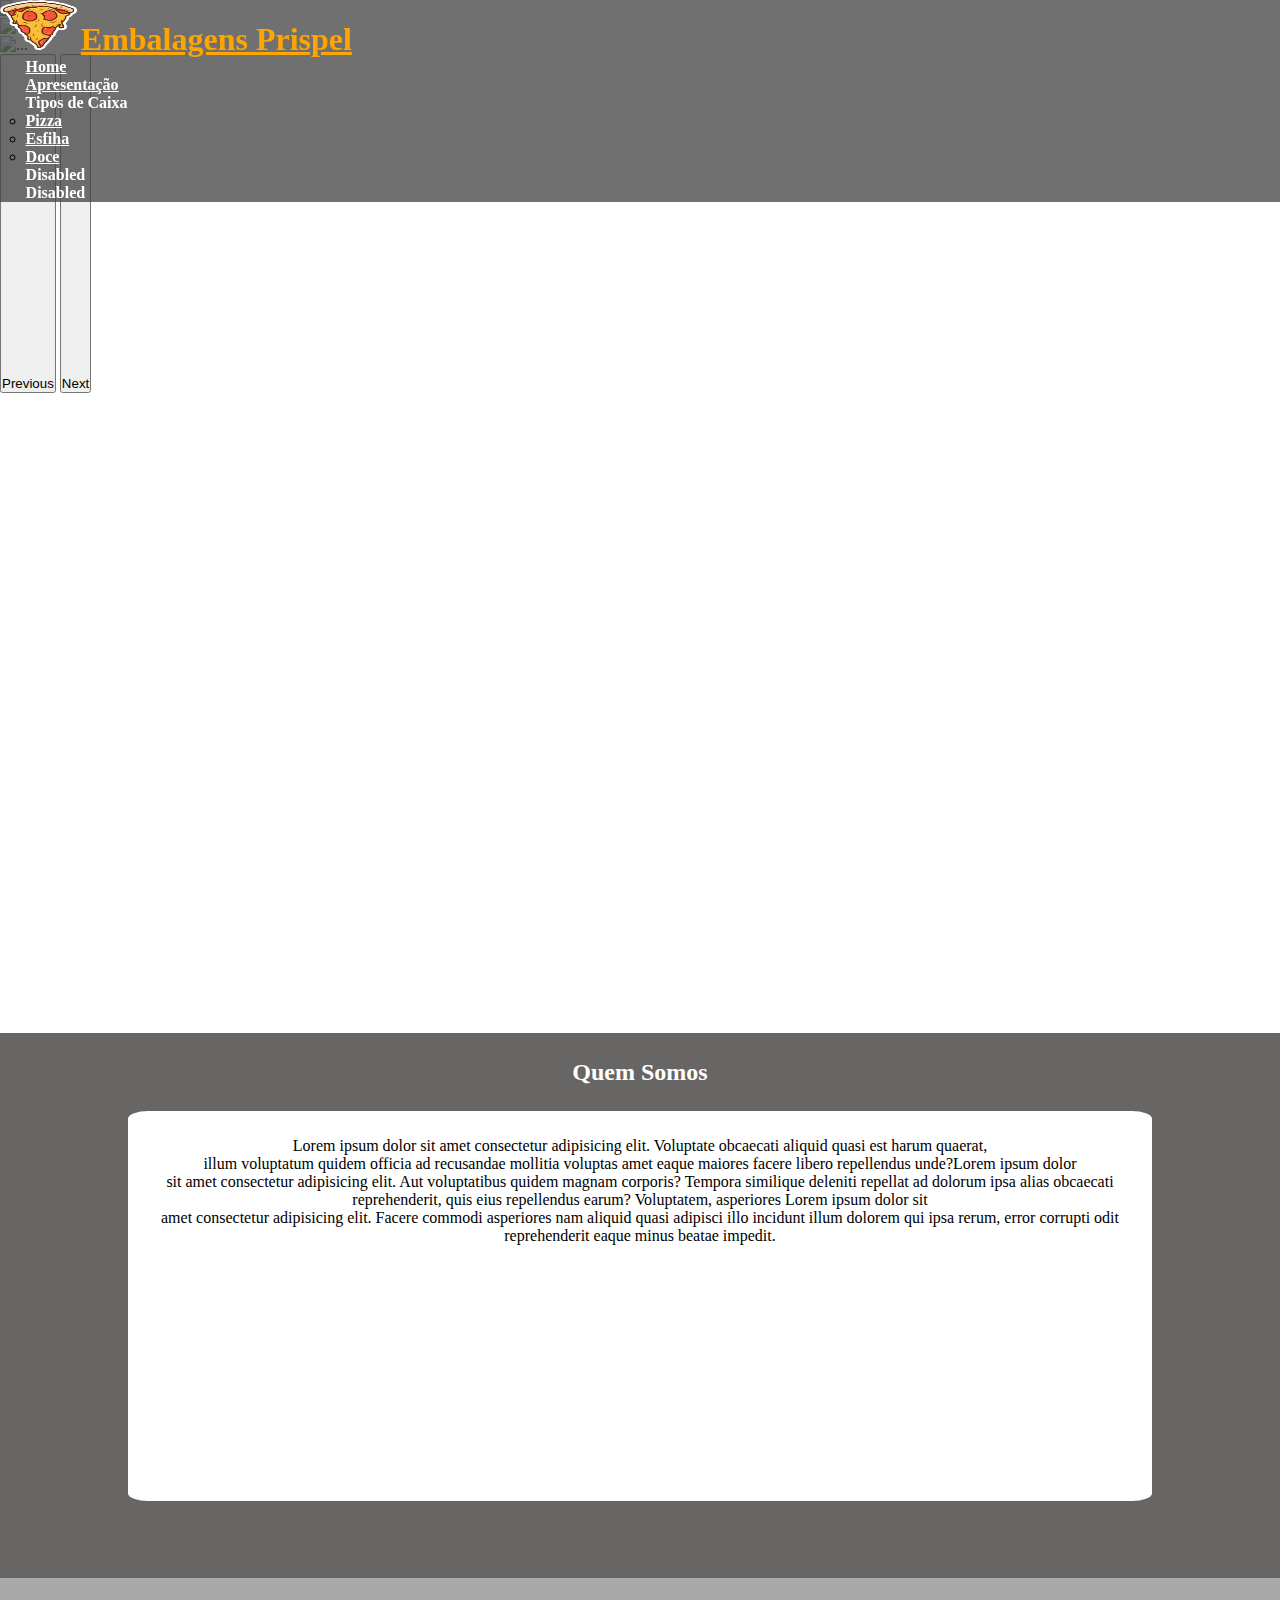
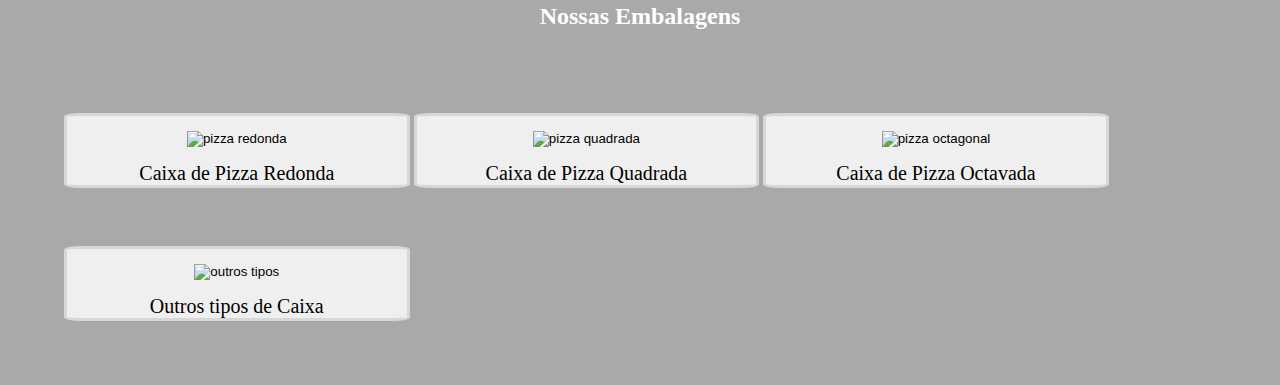
==== index.html @ acebf97e "add files" ====
<!DOCTYPE html>
<html lang="pt-br">

<head>
  <title>Caixas de Pizza</title>
  <meta charset="UTF-8">
  <meta name="viewport" content="width=device-width, initial-scale=1">
  <script src="https://unpkg.com/scrollreveal"></script>
  <link href="css/style.css" rel="stylesheet">
  <link href="https://cdn.jsdelivr.net/npm/bootstrap@5.1.3/dist/css/bootstrap.min.css" rel="stylesheet" integrity="sha384-1BmE4kWBq78iYhFldvKuhfTAU6auU8tT94WrHftjDbrCEXSU1oBoqyl2QvZ6jIW3" crossorigin="anonymous">
</head>

<body class="body">
  <header>
    <nav class="navbar justify-content-between navbar-expand-lg navbar-light">
      <div class="container-fluid row">
        <img id="logo" 
          src="imgs/kisspng-pizza-sticker-cartoon-drawing-clip-art-5b1eece9ca1c50.3768383315287533858279.png" height="50px">
        <a class="col-6 navbar-brand" id="nav-titulo" href="#">Embalagens Prispel</a>
        <div class="collapse navbar-collapse" id="navbarNav">
          <ul class="navbar-nav">
            <li class="nav-item">
              <a class="nav-link" id="nav-link" aria-current="page" href="">Home</a>
            </li>
            <li class="nav-item">
              <a class="nav-link" id="nav-link" href="#apresentação">Apresentação</a>
            </li>
            <li class="nav-item dropdown">
                <a class="nav-link dropdown-toggle fst-italic" role="button" data-bs-toggle="dropdown"  id="nav-link">
                  Tipos de Caixa
                </a>
                <ul class="dropdown-menu" id="dropdown-menu">
                  <li><a class="dropdown-item" id="nav-link" href="html/cx_pizza.html">Pizza</a></li>
                  <li><a class="dropdown-item" id="nav-link" href="teste.html">Esfiha</a></li>
                  <li><a class="dropdown-item" id="nav-link" href="#">Doce</a></li>
                </ul>
              </li>
            <li class="nav-item">
              <a class="nav-link" id="nav-link">Disabled</a>
            </li>
            <li class="nav-item">
              <a class="nav-link" id="nav-link">Disabled</a>
            </li>
          </ul>
        </div>
      </div>
    </nav>
  </header>


  <main id="carrossel">
    <div id="carouselExampleDark" class="carousel carousel-dark slide" data-bs-ride="carousel">
        <div class="carousel-item active">
          <img src="https://st2.depositphotos.com/2184201/8674/i/600/depositphotos_86747378-stock-photo-pizza-in-the-in-delivery.jpg" class="d-block w-100" alt="..." height="680em">
        </div>
        <div class="carousel-item">
          <img src="https://encrypted-tbn0.gstatic.com/images?q=tbn:ANd9GcRo3pxs1LN4b7CG-csmQIkob-InvtRekxwcHA&usqp=CAU" class="d-block w-100" alt="..." height="680em">
        </div>
        <div class="carousel-item">
          <img src="https://img.freepik.com/fotos-premium/pizza-de-calabresa-em-caixa-de-papelao_77190-5152.jpg?w=2000" class="d-block w-100" alt="..." height="680em">
        </div>
      <button class="carousel-control-prev" id="btcarrossel" type="button" data-bs-target="#carouselExampleDark" data-bs-slide="prev">
        <span class="carousel-control-prev-icon" aria-hidden="true"></span>
        <span class="visually-hidden">Previous</span>
      </button>
      <button class="carousel-control-next" id="btcarrossel" type="button" data-bs-target="#carouselExampleDark" data-bs-slide="next">
        <span class="carousel-control-next-icon" aria-hidden="true" style="cursor: pointer;"></span>
        <span class="visually-hidden">Next</span>
      </button>
    </div>
  </main>

  <section class="apresentation" id="apresentação">
    <h2 class="secTitulo">Quem Somos</h2>
    <p>Lorem ipsum dolor sit amet consectetur adipisicing elit. Voluptate obcaecati aliquid quasi est harum quaerat,<br> illum voluptatum quidem officia ad recusandae mollitia voluptas amet eaque maiores facere libero repellendus unde?Lorem ipsum dolor <br> sit amet consectetur adipisicing elit. Aut voluptatibus quidem magnam corporis? Tempora similique deleniti repellat ad dolorum ipsa alias obcaecati reprehenderit, quis eius repellendus earum? Voluptatem, asperiores Lorem ipsum dolor sit <br> amet consectetur adipisicing elit. Facere commodi asperiores nam aliquid quasi adipisci illo incidunt illum dolorem qui ipsa rerum, error corrupti odit reprehenderit eaque minus beatae impedit.</p>
  </section>

  <section class="cx_types">
    <h2 class="secTitulo">Nossas Embalagens</h2>
    <div class="row justify-content-between">
      <button class="col-4 imgs_cxTypesL">
        <br>
          <img src="https://cepel.vteximg.com.br/arquivos/ids/157608-1000-1000/CEPEL--724-.jpg?v=635470812875570000"
            alt="pizza redonda" width="100%">
          <br><br>
          <p class="text-center">Caixa de Pizza Redonda</p>
      </button>
      <button class="col-4 imgs_cxTypesL">
        <br>
          <img src="https://cdn.dooca.store/259/products/quicctnvlazvllxqotysqlewoqlir0ilhf5c_640x640+fill_ffffff.jpg?v=1582742025&webp=0"
            alt="pizza quadrada" width="100%">
          <br><br>
          <p class="text-center">Caixa de Pizza Quadrada</p>
      </button>
      <button class="col-4 imgs_cxTypesL">
        <br>
          <img src="https://biripelembalagens.com.br/controle/arquivo/biripel-1_2021_8_27_15_44.jpg"
            alt="pizza octagonal" width="100%">
          <br><br>
          <p class="text-center">Caixa de Pizza Octavada</p>
      </button>
      <button class="col-4 imgs_cxTypesL">
        <br>
          <img
            src="https://img.irroba.com.br/fit-in/600x600/filters:fill(fff):quality(95)/caixamix/catalog/site/produtos/assados/mix0017/embalagem-pizza-fatia-branca.jpg"
            alt="outros tipos" width="100%">
          <br><br>
          <p class="text-center">Outros tipos de Caixa</p>
      </button>
    </div>
  </section>

  <footer>

  </footer>

</body>
<script src="js/scrypt.js"></script>
<script src="https://cdn.jsdelivr.net/npm/bootstrap@5.1.3/dist/js/bootstrap.bundle.min.js" integrity="sha384-ka7Sk0Gln4gmtz2MlQnikT1wXgYsOg+OMhuP+IlRH9sENBO0LRn5q+8nbTov4+1p" crossorigin="anonymous"></script>

</html>
---- css/style.css ----
*{
    margin: 0;
    padding: 0%;

}
.body{
    height: 100%;
}
header{
    position: fixed;
    z-index: 1;
    background-color: rgba(68, 67, 67, 0.76);
    width: 100%;
}
#logo{
    flex: 0 0 auto;
    width: 6%;
}
#nav-titulo{
    font-size: 200%;
    font-weight: 700;
    color: orange;
}
.nav-item{
    padding-left: 2%;
    font-weight: 600;
}
#nav-link{
    color: white;
}
#nav-link:hover{
    color: orange;
}
.dropdown-menu.show{
    background-color:rgba(68, 67, 67, 0.76);
}

#carrossel{  
    padding-top: 0.01%;
}
#btcarrossel{
    padding-top: 25%;
    cursor: default;
}
#btcarrossel span{  /* img bt carrosel */
    cursor: pointer;
}
.secTitulo{
    padding: 2%;
    color: white;
    text-align: center;
}
.apresentation{
    margin-top: 50%;
    padding-bottom: 1%;
    text-align: center;
    background-color:rgb(104, 101, 101);
}
.apresentation p{
    width: 80%;
    margin-left: 10%;
    background-color: white;
    color: black;
    border-radius: 2%;
    padding-top: 2%;
    padding-bottom: 20%;
    margin-bottom: 5%;
}
.cx_types{
    background-color: darkgray;
    padding-bottom: 5%;
}
.cx_types div{
    width: 90%;
    margin-left: 5%;
}
.cx_types div button{
    margin-top: 5%;
    border: 3px solid rgba(163, 162, 162, 0.308);
    border-radius: 5%;
}
.cx_types div button p{
   font-size: 150%;
   font-family: cursive;
}
.imgs_cxTypesL {
    width: 30% !important;
}
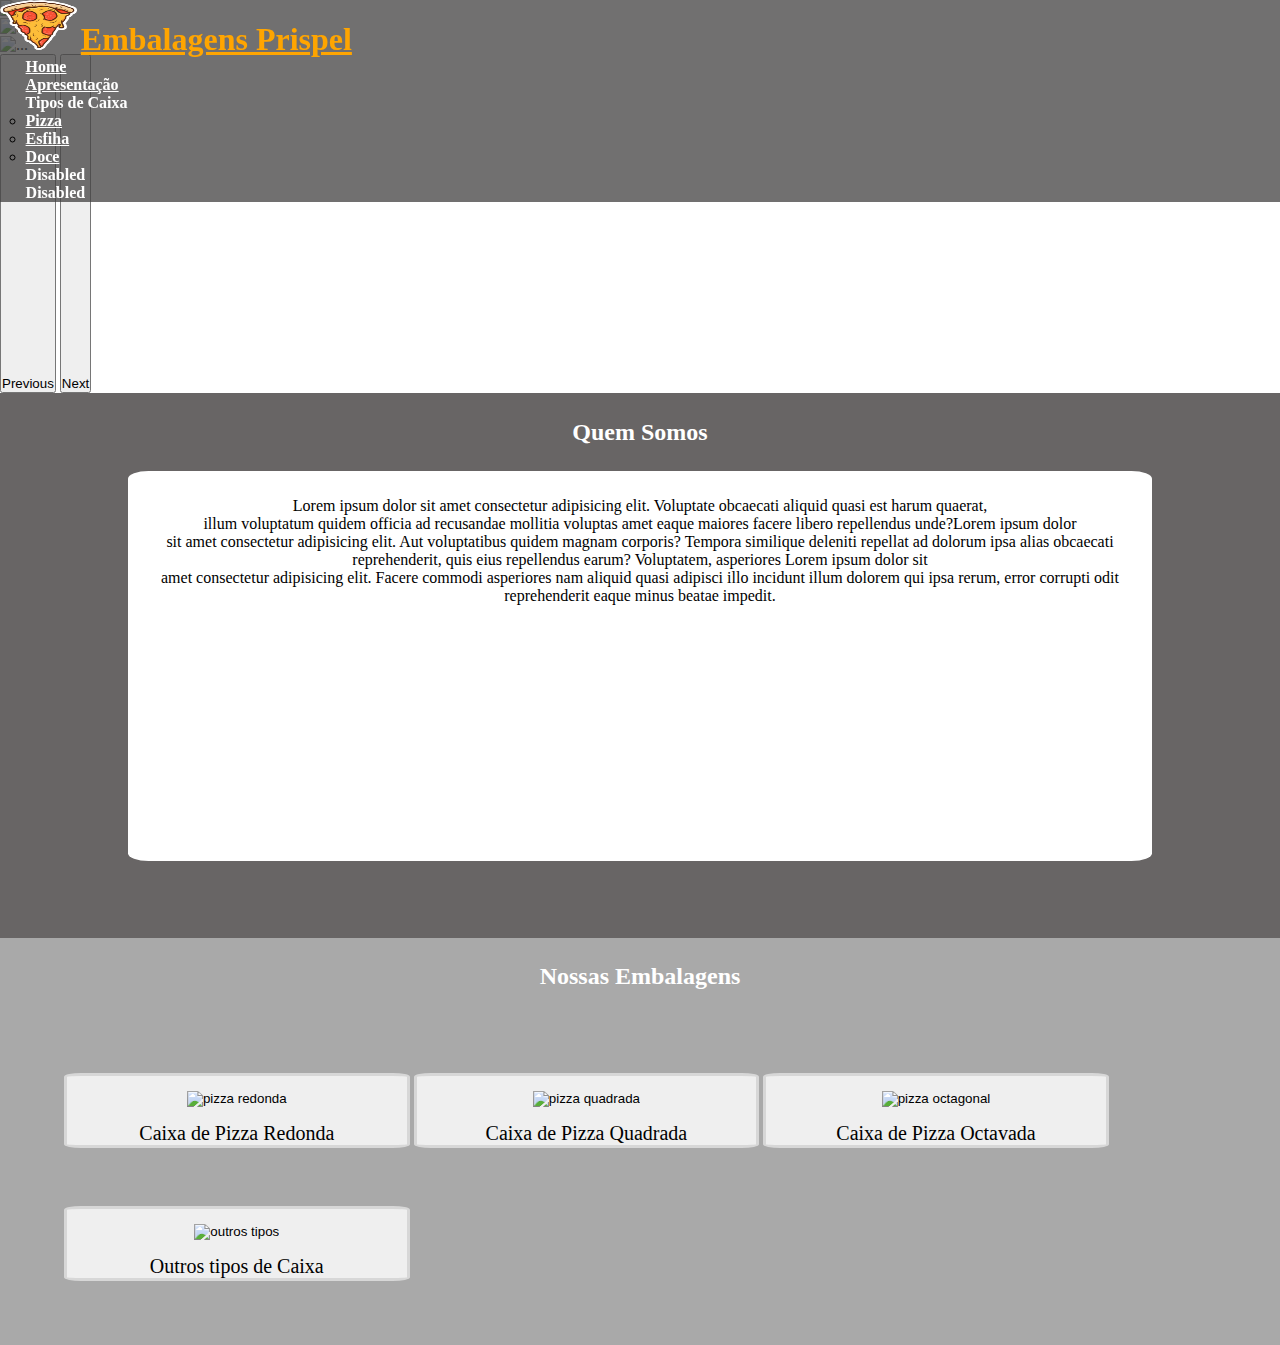
==== commit 94fe23a4: "correcting carousel images" ====
--- a/index.html
+++ b/index.html
@@ -7,15 +7,17 @@
   <meta name="viewport" content="width=device-width, initial-scale=1">
   <script src="https://unpkg.com/scrollreveal"></script>
   <link href="css/style.css" rel="stylesheet">
-  <link href="https://cdn.jsdelivr.net/npm/bootstrap@5.1.3/dist/css/bootstrap.min.css" rel="stylesheet" integrity="sha384-1BmE4kWBq78iYhFldvKuhfTAU6auU8tT94WrHftjDbrCEXSU1oBoqyl2QvZ6jIW3" crossorigin="anonymous">
+  <link href="https://cdn.jsdelivr.net/npm/bootstrap@5.1.3/dist/css/bootstrap.min.css" rel="stylesheet"
+    integrity="sha384-1BmE4kWBq78iYhFldvKuhfTAU6auU8tT94WrHftjDbrCEXSU1oBoqyl2QvZ6jIW3" crossorigin="anonymous">
 </head>
 
 <body class="body">
   <header>
     <nav class="navbar justify-content-between navbar-expand-lg navbar-light">
       <div class="container-fluid row">
-        <img id="logo" 
-          src="imgs/kisspng-pizza-sticker-cartoon-drawing-clip-art-5b1eece9ca1c50.3768383315287533858279.png" height="50px">
+        <img id="logo"
+          src="imgs/kisspng-pizza-sticker-cartoon-drawing-clip-art-5b1eece9ca1c50.3768383315287533858279.png"
+          height="50px">
         <a class="col-6 navbar-brand" id="nav-titulo" href="#">Embalagens Prispel</a>
         <div class="collapse navbar-collapse" id="navbarNav">
           <ul class="navbar-nav">
@@ -26,15 +28,15 @@
               <a class="nav-link" id="nav-link" href="#apresentação">Apresentação</a>
             </li>
             <li class="nav-item dropdown">
-                <a class="nav-link dropdown-toggle fst-italic" role="button" data-bs-toggle="dropdown"  id="nav-link">
-                  Tipos de Caixa
-                </a>
-                <ul class="dropdown-menu" id="dropdown-menu">
-                  <li><a class="dropdown-item" id="nav-link" href="html/cx_pizza.html">Pizza</a></li>
-                  <li><a class="dropdown-item" id="nav-link" href="teste.html">Esfiha</a></li>
-                  <li><a class="dropdown-item" id="nav-link" href="#">Doce</a></li>
-                </ul>
-              </li>
+              <a class="nav-link dropdown-toggle fst-italic" role="button" data-bs-toggle="dropdown" id="nav-link">
+                Tipos de Caixa
+              </a>
+              <ul class="dropdown-menu" id="dropdown-menu">
+                <li><a class="dropdown-item" id="nav-link" href="html/cx_pizza.html">Pizza</a></li>
+                <li><a class="dropdown-item" id="nav-link" href="teste.html">Esfiha</a></li>
+                <li><a class="dropdown-item" id="nav-link" href="#">Doce</a></li>
+              </ul>
+            </li>
             <li class="nav-item">
               <a class="nav-link" id="nav-link">Disabled</a>
             </li>
@@ -50,20 +52,26 @@
 
   <main id="carrossel">
     <div id="carouselExampleDark" class="carousel carousel-dark slide" data-bs-ride="carousel">
-        <div class="carousel-item active">
-          <img src="https://st2.depositphotos.com/2184201/8674/i/600/depositphotos_86747378-stock-photo-pizza-in-the-in-delivery.jpg" class="d-block w-100" alt="..." height="680em">
-        </div>
-        <div class="carousel-item">
-          <img src="https://encrypted-tbn0.gstatic.com/images?q=tbn:ANd9GcRo3pxs1LN4b7CG-csmQIkob-InvtRekxwcHA&usqp=CAU" class="d-block w-100" alt="..." height="680em">
-        </div>
-        <div class="carousel-item">
-          <img src="https://img.freepik.com/fotos-premium/pizza-de-calabresa-em-caixa-de-papelao_77190-5152.jpg?w=2000" class="d-block w-100" alt="..." height="680em">
-        </div>
-      <button class="carousel-control-prev" id="btcarrossel" type="button" data-bs-target="#carouselExampleDark" data-bs-slide="prev">
+      <div class="carousel-item active">
+        <img
+          src="https://st2.depositphotos.com/2184201/8674/i/600/depositphotos_86747378-stock-photo-pizza-in-the-in-delivery.jpg"
+          class="d-block w-100" alt="..." height="100%">
+      </div>
+      <div class="carousel-item">
+        <img src="https://encrypted-tbn0.gstatic.com/images?q=tbn:ANd9GcRo3pxs1LN4b7CG-csmQIkob-InvtRekxwcHA&usqp=CAU"
+          class="d-block w-100" alt="..." height="100%">
+      </div>
+      <div class="carousel-item">
+        <img src="https://img.freepik.com/fotos-premium/pizza-de-calabresa-em-caixa-de-papelao_77190-5152.jpg?w=2000"
+          class="d-block w-100" alt="..." height="100%">
+      </div>
+      <button class="carousel-control-prev" id="btcarrossel" type="button" data-bs-target="#carouselExampleDark"
+        data-bs-slide="prev">
         <span class="carousel-control-prev-icon" aria-hidden="true"></span>
         <span class="visually-hidden">Previous</span>
       </button>
-      <button class="carousel-control-next" id="btcarrossel" type="button" data-bs-target="#carouselExampleDark" data-bs-slide="next">
+      <button class="carousel-control-next" id="btcarrossel" type="button" data-bs-target="#carouselExampleDark"
+        data-bs-slide="next">
         <span class="carousel-control-next-icon" aria-hidden="true" style="cursor: pointer;"></span>
         <span class="visually-hidden">Next</span>
       </button>
@@ -72,7 +80,13 @@
 
   <section class="apresentation" id="apresentação">
     <h2 class="secTitulo">Quem Somos</h2>
-    <p>Lorem ipsum dolor sit amet consectetur adipisicing elit. Voluptate obcaecati aliquid quasi est harum quaerat,<br> illum voluptatum quidem officia ad recusandae mollitia voluptas amet eaque maiores facere libero repellendus unde?Lorem ipsum dolor <br> sit amet consectetur adipisicing elit. Aut voluptatibus quidem magnam corporis? Tempora similique deleniti repellat ad dolorum ipsa alias obcaecati reprehenderit, quis eius repellendus earum? Voluptatem, asperiores Lorem ipsum dolor sit <br> amet consectetur adipisicing elit. Facere commodi asperiores nam aliquid quasi adipisci illo incidunt illum dolorem qui ipsa rerum, error corrupti odit reprehenderit eaque minus beatae impedit.</p>
+    <p>Lorem ipsum dolor sit amet consectetur adipisicing elit. Voluptate obcaecati aliquid quasi est harum
+      quaerat,<br> illum voluptatum quidem officia ad recusandae mollitia voluptas amet eaque maiores facere libero
+      repellendus unde?Lorem ipsum dolor <br> sit amet consectetur adipisicing elit. Aut voluptatibus quidem magnam
+      corporis? Tempora similique deleniti repellat ad dolorum ipsa alias obcaecati reprehenderit, quis eius
+      repellendus earum? Voluptatem, asperiores Lorem ipsum dolor sit <br> amet consectetur adipisicing elit. Facere
+      commodi asperiores nam aliquid quasi adipisci illo incidunt illum dolorem qui ipsa rerum, error corrupti odit
+      reprehenderit eaque minus beatae impedit.</p>
   </section>
 
   <section class="cx_types">
@@ -80,32 +94,33 @@
     <div class="row justify-content-between">
       <button class="col-4 imgs_cxTypesL">
         <br>
-          <img src="https://cepel.vteximg.com.br/arquivos/ids/157608-1000-1000/CEPEL--724-.jpg?v=635470812875570000"
-            alt="pizza redonda" width="100%">
-          <br><br>
-          <p class="text-center">Caixa de Pizza Redonda</p>
+        <img src="https://cepel.vteximg.com.br/arquivos/ids/157608-1000-1000/CEPEL--724-.jpg?v=635470812875570000"
+          alt="pizza redonda" width="100%">
+        <br><br>
+        <p class="text-center">Caixa de Pizza Redonda</p>
       </button>
       <button class="col-4 imgs_cxTypesL">
         <br>
-          <img src="https://cdn.dooca.store/259/products/quicctnvlazvllxqotysqlewoqlir0ilhf5c_640x640+fill_ffffff.jpg?v=1582742025&webp=0"
-            alt="pizza quadrada" width="100%">
-          <br><br>
-          <p class="text-center">Caixa de Pizza Quadrada</p>
+        <img
+          src="https://cdn.dooca.store/259/products/quicctnvlazvllxqotysqlewoqlir0ilhf5c_640x640+fill_ffffff.jpg?v=1582742025&webp=0"
+          alt="pizza quadrada" width="100%">
+        <br><br>
+        <p class="text-center">Caixa de Pizza Quadrada</p>
       </button>
       <button class="col-4 imgs_cxTypesL">
         <br>
-          <img src="https://biripelembalagens.com.br/controle/arquivo/biripel-1_2021_8_27_15_44.jpg"
-            alt="pizza octagonal" width="100%">
-          <br><br>
-          <p class="text-center">Caixa de Pizza Octavada</p>
+        <img src="https://biripelembalagens.com.br/controle/arquivo/biripel-1_2021_8_27_15_44.jpg" alt="pizza octagonal"
+          width="100%">
+        <br><br>
+        <p class="text-center">Caixa de Pizza Octavada</p>
       </button>
       <button class="col-4 imgs_cxTypesL">
         <br>
-          <img
-            src="https://img.irroba.com.br/fit-in/600x600/filters:fill(fff):quality(95)/caixamix/catalog/site/produtos/assados/mix0017/embalagem-pizza-fatia-branca.jpg"
-            alt="outros tipos" width="100%">
-          <br><br>
-          <p class="text-center">Outros tipos de Caixa</p>
+        <img
+          src="https://img.irroba.com.br/fit-in/600x600/filters:fill(fff):quality(95)/caixamix/catalog/site/produtos/assados/mix0017/embalagem-pizza-fatia-branca.jpg"
+          alt="outros tipos" width="100%">
+        <br><br>
+        <p class="text-center">Outros tipos de Caixa</p>
       </button>
     </div>
   </section>
@@ -113,9 +128,9 @@
   <footer>
 
   </footer>
-
 </body>
 <script src="js/scrypt.js"></script>
-<script src="https://cdn.jsdelivr.net/npm/bootstrap@5.1.3/dist/js/bootstrap.bundle.min.js" integrity="sha384-ka7Sk0Gln4gmtz2MlQnikT1wXgYsOg+OMhuP+IlRH9sENBO0LRn5q+8nbTov4+1p" crossorigin="anonymous"></script>
+<script src="https://cdn.jsdelivr.net/npm/bootstrap@5.1.3/dist/js/bootstrap.bundle.min.js"
+  integrity="sha384-ka7Sk0Gln4gmtz2MlQnikT1wXgYsOg+OMhuP+IlRH9sENBO0LRn5q+8nbTov4+1p" crossorigin="anonymous"></script>
 
-</html>
+</html>--- a/css/style.css
+++ b/css/style.css
@@ -37,6 +37,7 @@
 
 #carrossel{  
     padding-top: 0.01%;
+    display:grid;
 }
 #btcarrossel{
     padding-top: 25%;
@@ -51,7 +52,6 @@
     text-align: center;
 }
 .apresentation{
-    margin-top: 50%;
     padding-bottom: 1%;
     text-align: center;
     background-color:rgb(104, 101, 101);
